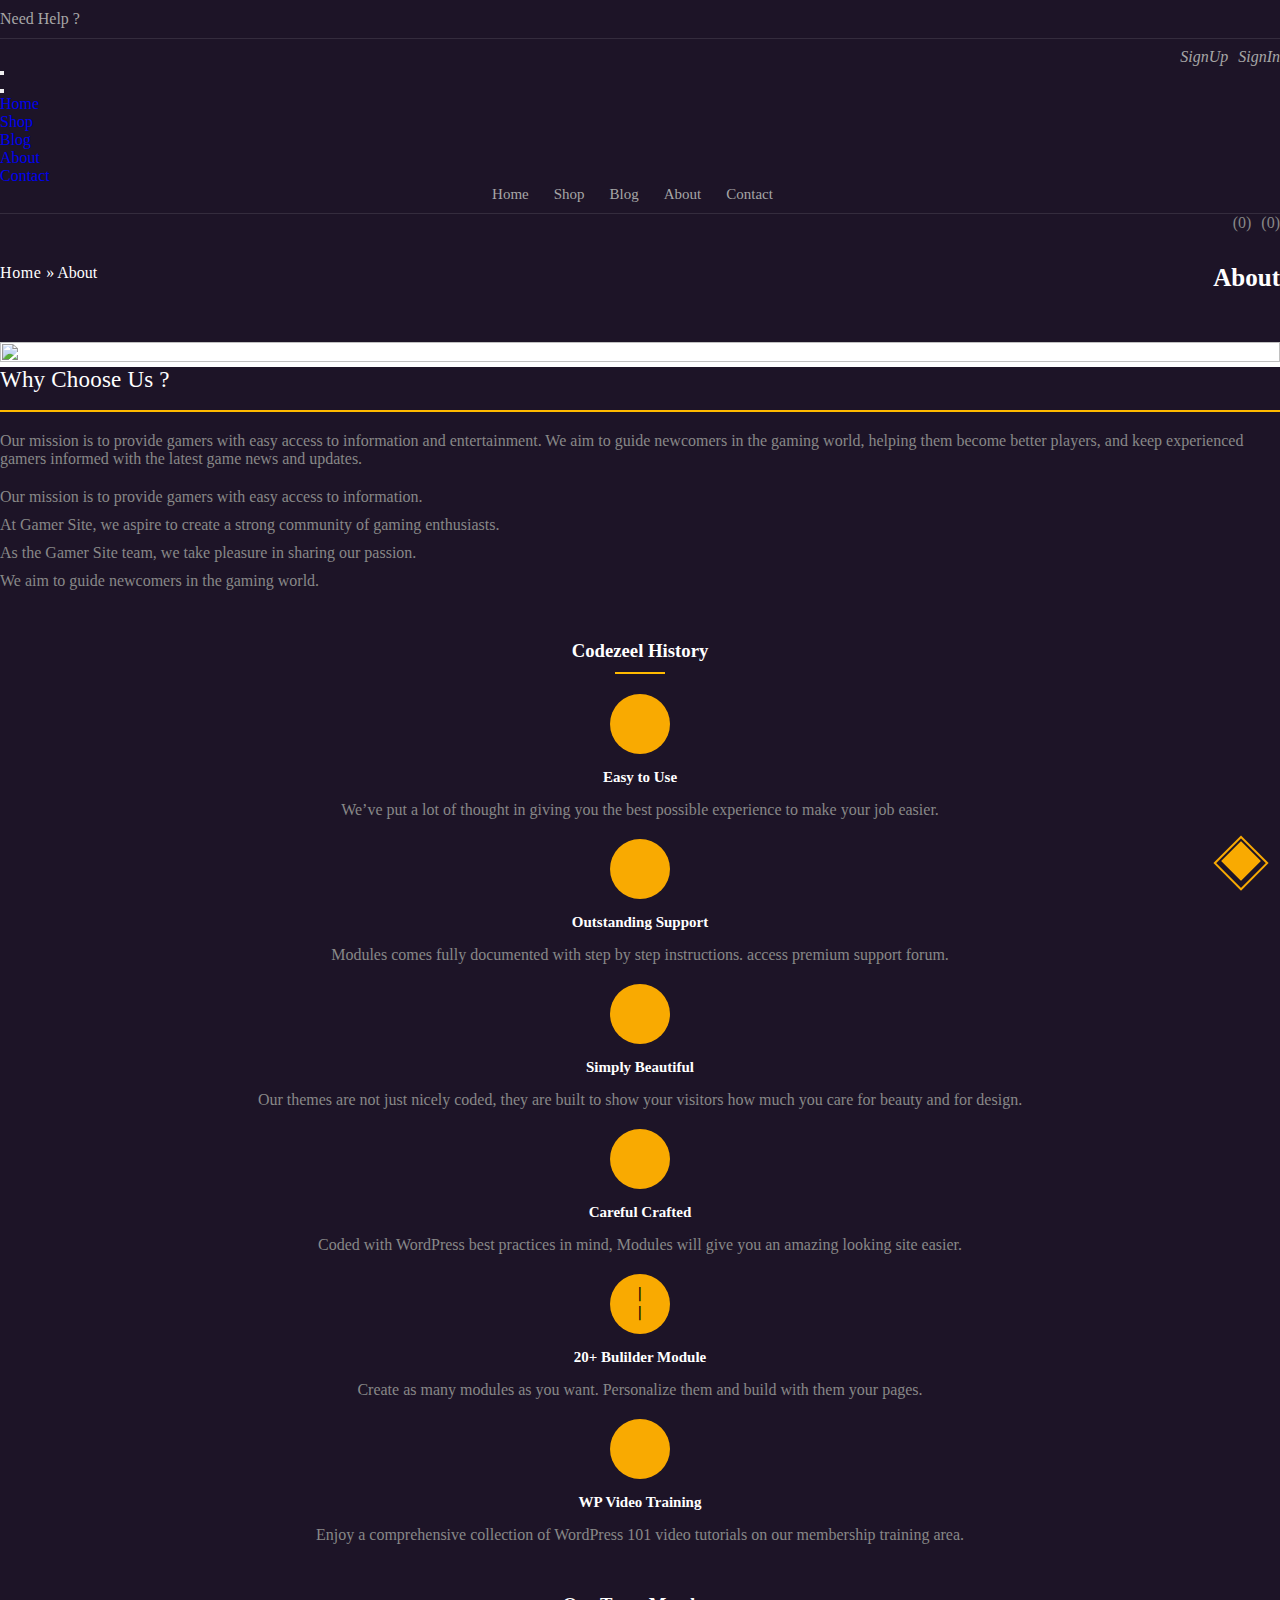
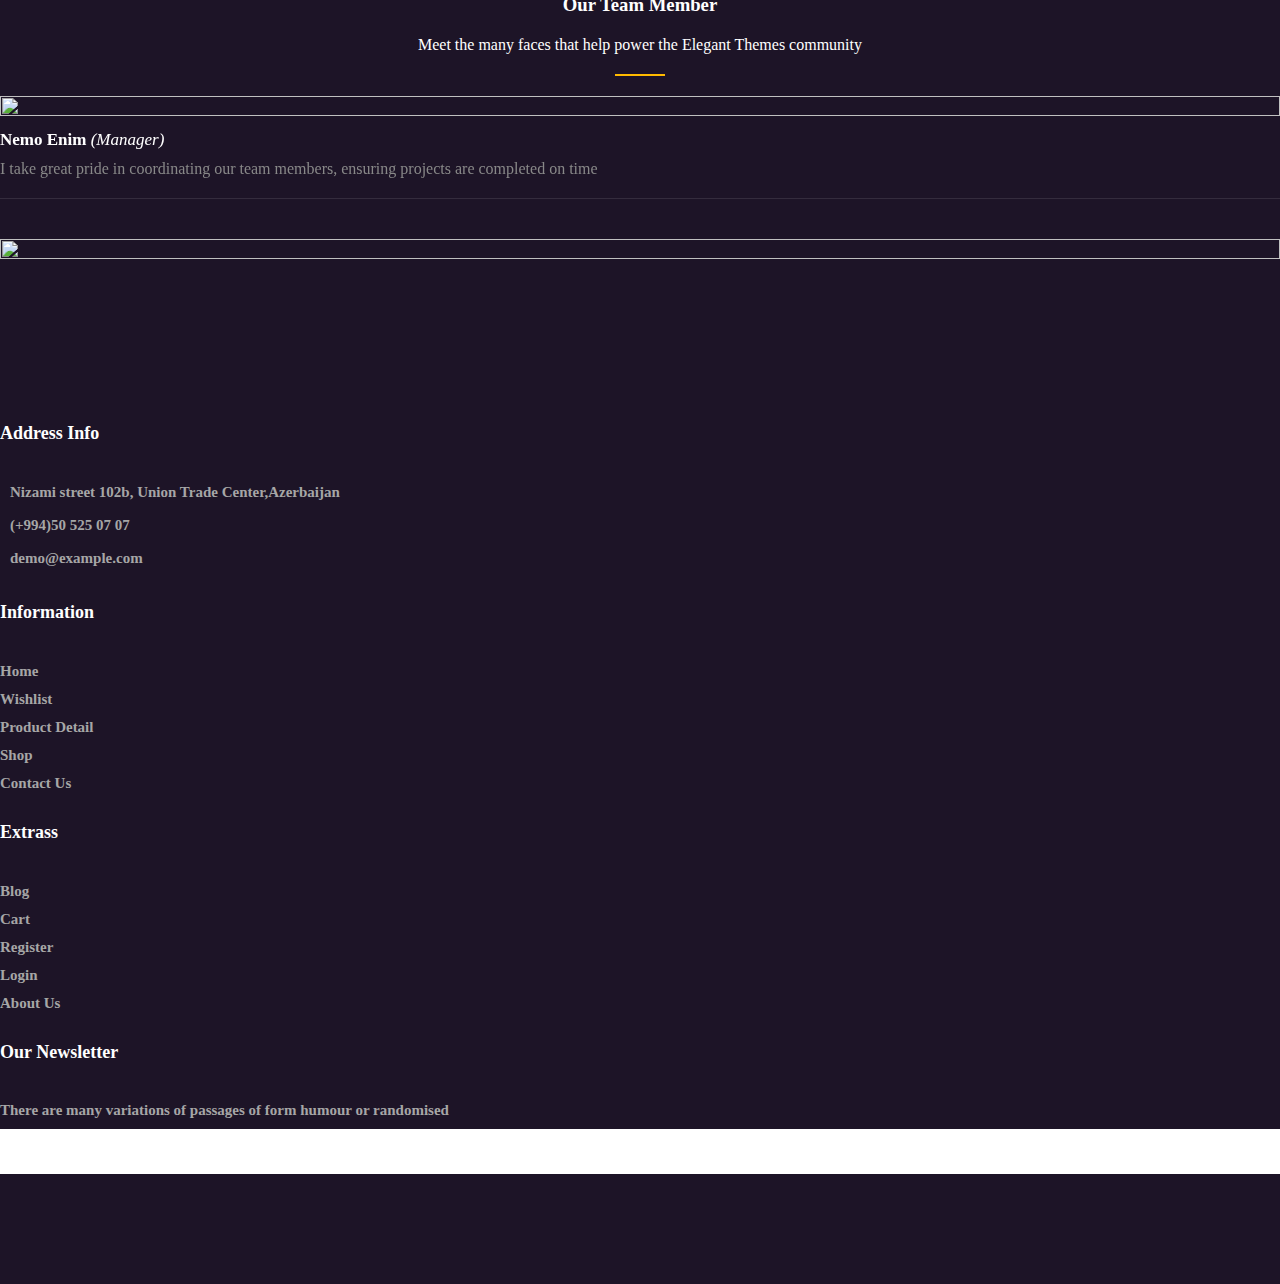
==== about.html @ 5139b68e "update navbar" ====
<!DOCTYPE html>
<html lang="en">
<head>
    <meta charset="UTF-8">
    <meta name="viewport" content="width=device-width, initial-scale=1.0">
    <title>About</title>
    

    <link rel="stylesheet" href="https://cdnjs.cloudflare.com/ajax/libs/OwlCarousel2/2.3.4/assets/owl.carousel.min.css" integrity="sha512-tS3S5qG0BlhnQROyJXvNjeEM4UpMXHrQfTGmbQ1gKmelCxlSEBUaxhRBj/EFTzpbP4RVSrpEikbmdJobCvhE3g==" crossorigin="anonymous" referrerpolicy="no-referrer" />
    <link rel="stylesheet" href="https://cdnjs.cloudflare.com/ajax/libs/OwlCarousel2/2.3.4/assets/owl.theme.default.min.css" integrity="sha512-sMXtMNL1zRzolHYKEujM2AqCLUR9F2C4/05cdbxjjLSRvMQIciEPCQZo++nk7go3BtSuK9kfa/s+a4f4i5pLkw==" crossorigin="anonymous" referrerpolicy="no-referrer" />
    <link rel="stylesheet" href="https://cdn.jsdelivr.net/npm/swiper@10/swiper-bundle.min.css" />
    <link rel="stylesheet" href="./assets/scss/pages/bootstrap/bootstrap.css">
    <link rel="stylesheet" href="./assets/scss/pages/About/about.css">

</head>
<body>
    <header>
        <section id="topbar-outer">
            <div class="container theme">
              <div class="row">
                <div class="col-3">
                  <div class="widget">
                    <div class="header-contact">
                      <span class="widget-title"
                        >need help ?
                        <i class="fa-solid fa-angle-down"></i>
                      </span>
    
                      <ul class="contact-content">
                        <li>
                          <div class="number-box">
                            <i class="fa fa-phone"></i>
                            <div class="number">505727272</div>
                          </div>
                          <div class="number-box">
                            <i class="fa fa-phone"></i>
                            <div class="number">505758525</div>
                          </div>
                          <div class="number-box">
                            <i class="fa-brands fa-whatsapp"></i>
                            <div class="number">554443344</div>
                          </div>
                          <div class="number-box">
                            <i class="fa-brands fa-skype"></i>
                            <div class="number"><span>703335566</span></div>
                          </div>
                        </li>
                      </ul>
                    </div>
                  </div>
                  <!-- wishlist-end -->
                </div>
                <div class="col-6"></div>
                <div class="col-3">
                  <div class="login-register">
                    <div class="icons">
                      <a href="/register.html" class="signUp">
                        <i class="fas fa-user-plus"></i>
                        <i class="material-icons">Sign </i>
                        <i class="material-icons">Up</i>
                      </a>
                      <a href="./login.html" class="signIn">
                        <i class="fas fa-sign-in-alt"></i>
                        <i class="material-icons">Sign </i>
                        <i class="material-icons">In</i>
                      </a>
                    </div>
                  </div>
                </div>
              </div>
            </div>
          </section>
        <section id="site-header-main">
            <div class="container">
                <div class="row">
                    <div class="col-6 col-md-3">
                        <div class="header-left">
                                        <div class="menu d-none">
                                            <button class="btn" type="button" data-bs-toggle="offcanvas" data-bs-target="#offcanvasScrolling" aria-controls="offcanvasWithBothOptions"><i class="fa-solid fa-bars"></i></button>

                                          
                                            <div class="offcanvas offcanvas-start" data-bs-scroll="true" tabindex="-1" id="offcanvasScrolling" aria-labelledby="offcanvasScrollingLabel">
                                              <div class="offcanvas-header">
                                                <h5 class="offcanvas-title" id="offcanvasScrollingLabel"></h5>
                                                <button type="button" class="btn-close text-reset" data-bs-dismiss="offcanvas" aria-label="Close"></button>
                                              </div>
                                              <div class="offcanvas-body">
                                                    
                                                <ul>
                                                    <li><a href="./index.html" class="nav-item ">Home</a></li>
                                                    <li><a href="./shop.html" class="nav-item">Shop</a></li>
                                                    <li><a href="./blog.html" class="nav-item">Blog</a></li>
                                                  
                                                    <li><a href="about.html" class="nav-item">About</a></li>
                                                    <li><a href="contact.html" class="nav-item">Contact</a></li>
                                                </ul>
                                            
                                              </div>
                                            </div>
                                        </div>
                            <a href="./index.html">
                                <img src="./assets/img/logo (1).png" alt="">
                            </a>
                         
                        </div>
                    </div>
                    <div class="col-md-6" >
                        <div class="header-center">
                           
                                <ul>
                                    <li><a href="./index.html" class="nav-main ">Home</a></li>
                                    <li><a href="./shop.html" class="nav-main">Shop</a></li>
                                    <li><a href="blog.html" class="nav-main">Blog</a></li>
                                   
                                    <li><a href="about.html" class="nav-main">About</a></li>
                                    <li><a href="contact.html" class="nav-main">Contact</a></li>
                                </ul>
                           
                        </div>
                    </div>
                    <div class="col-6 col-md-3">
                        <div class="header-right">
                            <form action="" method="get">
                                <div class="navbar">
                                
                                    <div class="search-box">
                                        <div class="searchToggle">
                                            <i class="fa-solid fa-xmark cancel"></i>
                                            <i class="fas fa-search search"></i>
                                        </div>
                                            <div class="search-field">
                                                <input type="text" placeholder="Search...">
                                                <i class="fas fa-search search"></i>
                                            </div>
                                     
                                    </div>
                                  </div>
                            </form>
                        
                              
                            <div class="wishlist image-count">
                                <a href="/wishlist.html" class="wish">
                                    <!-- <img src="./assets/img/wishlist/icons8-heart-64.png" alt="">  -->
                                    <i class="fa-solid fa-heart"></i>
                                </a>
                                 <span class="wish-count">(0)</span>
                            </div>
                            <div class="basket image-count">
                                <a href="/cart.html" class="cart">
                                    <i class="fa-solid fa-basket-shopping"></i>
                                 </a>
                                <span class="cart-count">(0)</span>
                            </div>
                           
                        </div>
                    </div>
                </div>
            </div>
        </section>
    </header>
    <main>
        <section id="page-title">
            <div class="container">
                <div class="row">
                    <div class="col-12">
                        <div class="page">
                            <div class="link">
                                <a href="./index.html">
                                    <span>Home</span>
                                </a>
                                <span class="shop"> » About</span>
                            </div>
                            <div class="title">
                                <h3>About</h3>
                            </div>
                           
                        </div>
                    </div>
                </div>
            </div>
        </section>

        <section id="about">
            <div class="container" >
                <div class="row">
                    <div class="col-sm-12 col-md-12 col-lg-6 mb-md-5">

                        <div class="swiper about">
                            <div class="swiper-wrapper">
                              <div class="swiper-slide">
                                <img src="./assets/img/blog/3.jpg" alt="">
                              </div>
                              <div class="swiper-slide">
                                <img src="./assets/img/blog/4.jpg" alt="">
                              </div>
                              <div class="swiper-slide">
                                <img src="./assets/img/blog/5.jpg" alt="">
                              </div>
                              <div class="swiper-slide">
                                <img src="./assets/img/blog/6.jpg" alt="">
                              </div>
                              <div class="swiper-slide"> 
                                <img src="./assets/img/blog/7.jpg" alt="">
                            </div>
                             
                            </div>
                            <div class="swiper-pagination"></div>
                          </div>
                       
                    </div>
                    <div class="col-sm-12 col-md-12 col-lg-6">

                        <div class="about-content">
                            <h3>Why Choose Us ?</h3>
                            <p>Our mission is to provide gamers with easy access to information and entertainment. We aim to guide newcomers in the gaming world, helping them become better players, and keep experienced gamers informed with the latest game news and updates.</p>
                                <div class="text">
                                    <div class="info">
                                        <i class="fa fa-circle"></i>
                                        <span>Our mission is to provide gamers with easy access to information. </span>
                                    </div>
                                    <div class="info">
                                        <i class="fa fa-circle"></i>
                                        <span>At Gamer Site, we aspire to create a strong community of gaming enthusiasts. </span>
                                    </div>
                                    <div class="info">
                                        <i class="fa fa-circle"></i>
                                        <span>As the Gamer Site team, we take pleasure in sharing our passion.</span>
                                    </div>
                                    <div class="info">
                                        <i class="fa fa-circle"></i>
                                        <span> We aim to guide newcomers in the gaming world. </span>
                                    </div>
                                </div>
                     
                        </div>

                    </div>
                </div>
            </div>
        </section>

        <section id="history">
            <div class="container">
                <div class="row">
                    <div class="col-12">
                        <h3>Codezeel History</h3>
                        <div class="line"></div>
                    </div>
                    <div class="col-4 my-3">
                        <div class="service-content">
                            <div class="icon">
                                <i class="service-icon fa fa-globe"></i>
                            </div>
                            <div class="title">
                                <h5>Easy to Use</h5>
                            </div>
                            <div class="description">
                                <p>We’ve put a lot of thought in giving you the best possible experience to make your job easier.</p>
                            </div>
                           
                        </div>
                    </div>
                    <div class="col-4 my-3">
                        <div class="service-content">
                            <div class="icon">
                                <i class="service-icon fa fa-comments-o"></i>
                            </div>
                            <div class="title">
                                <h5>Outstanding Support</h5>
                            </div>
                            <div class="description">
                                <p>Modules comes fully documented with step by step instructions. access premium support forum.</p>
                            </div>
                           
                        </div>
                    </div>
                    <div class="col-4 my-3">
                        <div class="service-content">
                            <div class="icon">
                                <i class="service-icon fa fa-heart-o"></i>
                            </div>
                            <div class="title">
                                <h5>Simply Beautiful</h5>
                            </div>
                            <div class="description">
                                <p>Our themes are not just nicely coded, they are built to show your visitors how much you care for beauty and for design.</p>
                            </div>
                           
                        </div>
                    </div>
                    <div class="col-4 my-3">
                        <div class="service-content">
                            <div class="icon">
                                <i class="service-icon fa fa-cube"></i>
                            </div>
                            <div class="title">
                                <h5>Careful Crafted</h5>
                            </div>
                            <div class="description">
                                <p>Coded with WordPress best practices in mind, Modules will give you an amazing looking site easier.</p>
                            </div>
                           
                        </div>
                    </div>
                    <div class="col-4 my-3">
                        <div class="service-content">
                            <div class="icon">
                                <i class="service-icon fa fa-th"></i>
                            </div>
                            <div class="title">
                                <h5>20+ Bulilder Module</h5>
                            </div>
                            <div class="description">
                                <p>Create as many modules as you want. Personalize them and build with them your pages.</p>
                            </div>
                           
                        </div>
                    </div>
                    <div class="col-4 my-3">
                        <div class="service-content">
                            <div class="icon">
                                <i class="service-icon fa fa-play-circle-o"></i>
                            </div>
                            <div class="title">
                                <h5>WP Video Training</h5>
                            </div>
                            <div class="description">
                                <p>Enjoy a comprehensive collection of WordPress 101 video tutorials on our membership training area.</p>
                            </div>
                           
                        </div>
                    </div>
                </div>
            </div>
        </section>

        <section id="team-member">
            <div class="container" style="border-bottom: 1px solid #342c3d !important;">
                <div class="row">
                    <div class="col-12">
                        <h3>Our Team Member</h3>
                        <p class="desc">Meet the many faces that help power the Elegant Themes community</p>
                        <div class="line"></div>
                    </div>

                    
                    <div class="swiper team-member">
                        <div class="swiper-wrapper">
                          <div class="swiper-slide">
                            <div class="card-carousel">
                                <div class="action-buttons">
                                    <img class="w-100 main" src="./assets/img/about/1.jpg" alt="">
                                       
                                </div>
                                <div class="position">
                                    <h4>Nemo Enim <span>(manager)</span></h4>
                                </div>
                                    <div class="description">
                                        <p> I take great pride in coordinating our team members, ensuring projects are completed on time</p>
                                    </div>
                            </div>
                          </div>
                          <div class="swiper-slide">
                            <div class="card-carousel">
                                <div class="action-buttons">
                                    <img class="w-100 main" src="./assets/img/about/2.jpg" alt="">
                                       
                                </div>
                                <div class="position">
                                    <h4>Monic Marty <span>(Assistent)</span></h4>
                                </div>
                                    <div class="description">
                                        <p>My role is to enhance your experience and ensure the smooth functioning of our platform.</p>
                                    </div>
                              
                            </div>
                          </div>
                          <div class="swiper-slide">
                            <div class="card-carousel">
                                <div class="action-buttons">
                                    <img class="w-100 main" src="./assets/img/about/3.jpg" alt="">
                                       
                                </div>
                                <div class="position">
                                    <h4>Vilorano Jeo <span>(designer)</span></h4>
                                </div>
                                    <div class="description">
                                        <p> Design has always been my true passion, and I thrive on transforming ideas into visually captivating masterpieces.</p>
                                    </div>
                              
                            </div>
                          </div>
                          <div class="swiper-slide">
                            <div class="card-carousel">
                                <div class="action-buttons">
                                    <img class="w-100 main" src="./assets/img/about/4.jpg" alt="">
                                       
                                </div>
                                <div class="position">
                                    <h4>Lili Anderson <span>(Developer)</span></h4>
                                </div>
                                    <div class="description">
                                        <p>Software development has always been my passion, and I take great pride in crafting efficient and user-friendly solutions.</p>
                                    </div>
                              
                            </div>
                          </div>
                          <div class="swiper-slide"> 
                            <div class="card-carousel">
                                <div class="action-buttons">
                                    <img class="w-100 main" src="./assets/img/about/5.jpg" alt="">
                                       
                                </div>
                                <div class="position">
                                    <h4>Mark Marley <span>(CEO)</span></h4>
                                </div>
                                    <div class="description">
                                        <p> Our mission is to continually evolve and grow to provide you with the best content and experience.</p>
                                    </div>
                              
                            </div>
                        </div>
                         
                        </div>
                        <div class="swiper-pagination"></div>
                      </div>
                </div>
            </div>
        </section>


        <section id="brand">
            <div class="container">
                <div class="row">
                    <div class="swiper brand">
                        <div class="swiper-wrapper">
                          <div class="swiper-slide " >
                            <div class="card-carousel">
                               
                                    <img class="w-100 main" src="./assets/img/brand/brand-01.png" alt="">
                                 
                              
                            </div>
                          
                          
                          </div>
                          <div class="swiper-slide " >
                            <div class="card-carousel">
                              
                                    <img class="w-100 main" src="./assets/img/brand/brand-02.png" alt="">
                                 
                              
                            </div>
                          
                          
                          </div>
                          <div class="swiper-slide " >
                            <div class="card-carousel">
                               
                                    <img class="w-100 main" src="./assets/img/brand/brand-03.png" alt="">
                                 
                               
                            </div>
                          
                          
                          </div>
                          <div class="swiper-slide " >
                            <div class="card-carousel">
                             
                                    <img class="w-100 main" src="./assets/img/brand/brand-04.png" alt="">
                                 
                              
                            </div>
                          
                          
                          </div>
                          <div class="swiper-slide " >
                            <div class="card-carousel">
                                <div class="action-buttons">
                                    <img class="w-100 main" src="./assets/img/brand/brand-05.png" alt="">
                                 
                                </div>
                            </div>
                          
                          
                          </div>
                          <div class="swiper-slide " >
                            <div class="card-carousel">
                                    <img class="w-100 main" src="./assets/img/brand/brand-01.png" alt="">
                            </div>
                          
                          
                          </div>
                         
                        
                        
                        </div>
                        <div class="swiper-button-next next-prev"></div>
                          <div class="swiper-button-prev next-prev"></div>
                       
                      </div>
                </div>
            </div>
        </section>
    </main>
    <footer>
        <section id="footer-top">
            <div class="container">
                <div class="row">
                    <div class="col-xs-6 col-sm-6 col-md-6 col-lg-3">
                        <div class="first">
                            <h3>Address Info</h3>
                            <ul>
                                <li>
                                    <div class="address content">
                                        <div class="icon">
                                            <i class="fa fa-map-marker"></i>
                                        </div>
                                        <div class="contact address"><span>Nizami street 102b, Union Trade Center,Azerbaijan</span></div>
                                    </div>
                                </li>
                                <li>
                                    <div class="phone content">
                                        <div class="icon">
                                            <i class="fa fa-phone"></i>
                                        </div>
                                        <div class="contact">
                                            <span>(+994)50 525 07 07</span>
                                        </div>
                                      
                                    </div>
                                </li>
                                <li>
                                    <div class="email content">
                                        <div class="icon">
                                            <i class="fa fa-envelope"></i>
                                        </div>
                                            <div class="contact">
                                                <span>demo@example.com</span>
                                            </div>
                                       
                                    </div>
                                </li>
                              
                            </ul>
                        </div>
                    </div>
                    <div class="col-xs-6 col-sm-6 col-md-6 col-lg-3">
                        <h3>Information</h3>
                        <ul>
                            <li><a href="home.html">Home</a></li>
                            <li><a href="wishlist.html">Wishlist</a></li>
                            <li><a href="product-detail.html">Product Detail</a></li>
                            <li><a href="shop.html">Shop</a></li>
                            <li><a href="contact.html">Contact Us</a></li>
                        </ul>
                    </div>
                    <div class="col-xs-6 col-sm-6 col-md-6 col-lg-3">
                        <h3>Extrass</h3>
                        <ul>
                            <li><a href="blog.html">Blog</a></li>
                            <li><a href="cart.html">Cart</a></li>
                            <li><a href="register.html">Register</a></li>
                            <li><a href="login.html">Login</a></li>
                            <li><a href="about.html">About Us</a></li>
                        </ul>
                    </div>
                    <div class="col-xs-6 col-sm-6 col-md-6 col-lg-3">
                        <div class="title-outer">
                            <h3>Our Newsletter</h3>
                            <p>There are many variations of passages of form humour or randomised</p>
                            <div class="tnp tnp-widget">
                                <form action="" method="post">
                                    <input type="hidden">
                                    <input type="hidden">
                                    <div class="tnp-field tnp-field-email">
                                        <input type="email" class="tnp-email">
                                        
                                    </div>
                                    <div class="tnp-field tnp-field-button">
                                        <input class="tnp-submit" type="submit" value="Subscribe">
                                    </div>
                                </form>
                            </div>
                           
                        </div>
                    </div>
                </div>
            </div>
                
        </section>
        <div class="backtotop">
            <a id="to-top" href="#" >Top</a>
        </div>

    </footer>

    <script src="https://cdnjs.cloudflare.com/ajax/libs/jquery/3.7.0/jquery.min.js" integrity="sha512-3gJwYpMe3QewGELv8k/BX9vcqhryRdzRMxVfq6ngyWXwo03GFEzjsUm8Q7RZcHPHksttq7/GFoxjCVUjkjvPdw==" crossorigin="anonymous" referrerpolicy="no-referrer"></script>
    <script src="https://cdnjs.cloudflare.com/ajax/libs/OwlCarousel2/2.3.4/owl.carousel.min.js" integrity="sha512-bPs7Ae6pVvhOSiIcyUClR7/q2OAsRiovw4vAkX+zJbw3ShAeeqezq50RIIcIURq7Oa20rW2n2q+fyXBNcU9lrw==" crossorigin="anonymous" referrerpolicy="no-referrer"></script>
    <script src="https://cdn.jsdelivr.net/npm/swiper@10/swiper-bundle.min.js"></script>
   
    <script src="https://kit.fontawesome.com/9c6e6ff268.js" crossorigin="anonymous"></script>
   
    <script src="./assets/js/bootstrap.js"></script>
    <script src="./assets/js/about.js"></script>
   
</body>
</html>
---- assets/scss/pages/About/about.css ----
@media (max-width: 575.98px) {
  #topbar-outer .header-contact {
    float: right !important;
  }
  #topbar-outer .header-contact .widget-title {
    font-size: 12px !important;
  }
  #topbar-outer .header-contact .widget-title i {
    display: none !important;
  }
  #topbar-outer .header-contact ul i {
    display: none !important;
  }
  #topbar-outer .header-contact ul .number {
    font-size: 8px !important;
  }
  #topbar-outer .login-register .icons a {
    color: #a6a6a6;
    text-decoration: none;
    font-size: 8px !important;
  }
  #topbar-outer .login-register .icons a:hover {
    color: #ffba00;
  }
  #topbar-outer .login-register .icons a .fas {
    display: none !important;
  }
  #topbar-outer .login-register .icons a i {
    font-size: 10px !important;
  }
  #topbar-outer .login-register .icons .signIn {
    padding-right: 10px;
  }
}
@media (max-width: 767.98px) {
  #topbar-outer .header-contact .widget-title {
    font-size: 12px !important;
  }
  #topbar-outer .header-contact .widget-title i {
    display: none !important;
  }
  #topbar-outer .header-contact ul i {
    display: none !important;
  }
  #topbar-outer .header-contact ul .number {
    font-size: 8px !important;
  }
  #topbar-outer .login-register .icons a {
    color: #a6a6a6;
    text-decoration: none;
    font-size: 12px !important;
  }
  #topbar-outer .login-register .icons a:hover {
    color: #ffba00;
  }
  #topbar-outer .login-register .icons a .fas {
    display: none !important;
  }
  #topbar-outer .login-register .icons .signIn {
    padding-right: 10px;
  }
  #site-header-main .col-md-6 {
    display: none !important;
  }
  #site-header-main .header-left a img {
    width: 100px !important;
  }
  #site-header-main .header-left .menu button.btn {
    padding: 0 7px 0 0;
  }
  #site-header-main .header-left .menu button.btn i.fa-bars {
    font-size: 20px !important;
  }
}
@media (max-width: 991.98px) {
  #topbar-outer .header-contact .widget-title {
    font-size: 12px !important;
  }
  #topbar-outer .header-contact .widget-title i {
    display: none !important;
  }
  #topbar-outer .header-contact ul i {
    display: none !important;
  }
  #topbar-outer .header-contact ul .number {
    font-size: 8px !important;
  }
  #topbar-outer .search-bar form input::-moz-placeholder {
    font-size: 10px !important;
  }
  #topbar-outer .search-bar form input::placeholder {
    font-size: 10px !important;
  }
  #topbar-outer .search-bar form i {
    display: none !important;
  }
  #topbar-outer ul i {
    display: none !important;
  }
  #topbar-outer ul .number {
    font-size: 12px !important;
  }
  #topbar-outer .login-register .icons a {
    color: #a6a6a6;
    text-decoration: none;
    font-size: 12px !important;
  }
  #topbar-outer .login-register .icons a:hover {
    color: #ffba00;
  }
  #topbar-outer .login-register .icons .signIn {
    padding-right: 10px;
  }
  #site-header-main .header-left {
    display: flex;
    align-items: center;
  }
  #site-header-main .header-left .menu {
    display: block !important;
  }
  #site-header-main .header-left .menu button.btn {
    padding: 0 7px 0 0;
  }
  #site-header-main .header-left .menu button.btn i.fa-bars {
    font-size: 25px;
  }
  #site-header-main .header-left .menu .btn {
    border: none !important;
    box-shadow: none !important;
  }
  #site-header-main .header-left .menu .fa-bars {
    color: #ffffff !important;
  }
  #site-header-main .header-left .menu .offcanvas-start {
    width: 200px !important;
  }
  #site-header-main .header-left .menu .offcanvas-body {
    background-color: #1d1427 !important;
  }
  #site-header-main .header-left .menu .offcanvas-body ul {
    padding: 0;
    list-style: none;
  }
  #site-header-main .header-left .menu .offcanvas-body ul li {
    padding-bottom: 10px;
  }
  #site-header-main .header-left .menu .offcanvas-body ul li a {
    text-decoration: none;
    color: #ffffff;
  }
  #site-header-main .header-left .menu .offcanvas-body ul li a:hover {
    color: #ffba00;
    border-bottom: 1px solid #ffba00;
  }
  #site-header-main .header-left .menu .offcanvas-header {
    background-color: #1d1427 !important;
  }
  #site-header-main .header-left .menu .offcanvas-header .btn-close {
    background-color: #ffffff !important;
    color: #ffffff !important;
    width: 8px !important;
    height: 8px !important;
  }
  #site-header-main .header-left a {
    display: inline-block;
    text-decoration: none;
  }
  #site-header-main .header-left a img {
    max-width: 100%;
    height: auto;
  }
  #site-header-main .header-center {
    display: flex;
    justify-content: center;
    align-items: center;
    display: none !important;
  }
  #site-header-main .header-center ul {
    display: flex;
    list-style: none;
    gap: 7px !important;
  }
  #site-header-main .header-center ul li {
    margin-right: 15px;
  }
  #site-header-main .header-center ul li:last-child {
    margin-left: 0;
  }
  #site-header-main .header-center ul li a {
    text-decoration: none;
    color: #a6a6a6;
    font-size: 10px !important;
    font-weight: 500;
  }
  #site-header-main .header-center ul li a:hover {
    color: #ffba00;
  }
  #site-header-main .header-center ul li .active-nav {
    border-bottom: 1px solid #ffba00;
    color: #ffba00;
  }
  #site-header-main .header-right .search-box {
    padding-top: 10px;
  }
  #site-header-main .header-right .image-count a {
    width: 20px !important;
    height: 20px !important;
  }
  #site-header-main .header-right .image-count a img {
    width: 100%;
    height: 100%;
    -o-object-fit: cover;
       object-fit: cover;
  }
  #site-header-main .header-right span {
    font-size: 10px;
  }
}
@media (max-width: 1199.98px) {
  #site-header-main .header-center {
    display: flex;
    justify-content: center;
    align-items: center;
  }
  #site-header-main .header-center ul {
    display: flex;
    list-style: none;
    gap: 7px !important;
  }
  #site-header-main .header-center ul li {
    margin-right: 15px;
  }
  #site-header-main .header-center ul li:last-child {
    margin-left: 0;
  }
  #site-header-main .header-center ul li a {
    text-decoration: none;
    color: #a6a6a6;
    font-size: 10px !important;
    font-weight: 500;
  }
  #site-header-main .header-center ul li a:hover {
    color: #ffba00;
  }
  #site-header-main .header-center ul li .active-nav {
    border-bottom: 1px solid #ffba00;
    color: #ffba00;
  }
}
@media (max-width: 1399.98px) {
  #site-header-main .header-center {
    display: flex;
    justify-content: center;
    align-items: center;
  }
  #site-header-main .header-center ul {
    display: flex;
    list-style: none;
    gap: 10px;
  }
  #site-header-main .header-center ul li {
    margin-right: 15px;
  }
  #site-header-main .header-center ul li:last-child {
    margin-left: 0;
  }
  #site-header-main .header-center ul li a {
    text-decoration: none;
    color: #a6a6a6;
    font-size: 15px !important;
    font-weight: 500;
  }
  #site-header-main .header-center ul li a:hover {
    color: #ffba00;
  }
  #site-header-main .header-center ul li .active-nav {
    border-bottom: 1px solid #ffba00;
    color: #ffba00;
  }
}
.active {
  border-bottom: 1px solid #ffba00 !important;
  color: #ffba00 !important;
}

* {
  margin: 0;
  padding: 0;
  box-sizing: border-box;
  font-family: "Oxanium", cursive;
}

.scroll-ivent {
  width: 100%;
  position: fixed;
  top: 0;
  transition: transform 5s ease;
}

#topbar-outer {
  border-bottom: 1px solid #342c3d;
}
#topbar-outer .widget {
  padding: 10px 0;
  display: flex;
}
#topbar-outer .widget a {
  text-decoration: none;
  color: #a6a6a6;
  text-transform: capitalize;
  letter-spacing: 0.5px;
}
#topbar-outer .header-contact {
  position: relative;
  z-index: 3;
}
#topbar-outer .header-contact .widget-title {
  color: #a6a6a6;
  text-transform: capitalize;
  cursor: pointer;
}
#topbar-outer .header-contact .widget-title:hover {
  color: #ffba00;
}
#topbar-outer .header-contact .widget-title:hover i {
  color: #ffba00;
}
#topbar-outer .header-contact i {
  color: #a6a6a6;
  font-size: 12px;
}
#topbar-outer .header-contact ul {
  padding: 10px;
  border: 1px solid #342c3d;
  background-color: #1d1427;
  position: absolute;
  display: none;
  top: 35px;
}
#topbar-outer .header-contact ul li {
  list-style-type: none;
}
#topbar-outer .header-contact ul li .number-box {
  padding: 5px;
  display: flex;
  align-items: center;
  justify-content: center;
}
#topbar-outer .header-contact ul li i {
  font-size: 12px;
  padding-right: 5px;
}
#topbar-outer .header-contact ul li .fa-whatsapp {
  color: #1c8d42;
}
#topbar-outer .header-contact ul li .fa-skype {
  color: #00adef;
}
#topbar-outer .login-register {
  float: right;
  padding: 10px 0;
}
#topbar-outer .login-register .icons {
  display: flex;
  align-items: center;
}
#topbar-outer .login-register .icons a {
  color: #a6a6a6;
  text-decoration: none;
  display: flex;
  align-items: center;
  justify-content: center;
}
#topbar-outer .login-register .icons a:hover {
  color: #ffba00;
}
#topbar-outer .login-register .icons .signUp {
  padding-right: 10px;
}

#site-header-main {
  padding: 20px 0 10px 0;
  border-bottom: 1px solid #342c3d;
  background-color: #1d1427;
  z-index: 99;
}
#site-header-main .header-left {
  display: flex;
  align-items: center;
  height: 100%;
}
#site-header-main .header-left a {
  display: inline-block;
  text-decoration: none;
}
#site-header-main .header-left a img {
  max-width: 100%;
  height: auto;
}
#site-header-main .header-center {
  display: flex;
  justify-content: center;
  align-items: center;
  height: 100%;
}
#site-header-main .header-center ul {
  display: flex;
  list-style: none;
  gap: 10px;
}
#site-header-main .header-center ul li {
  margin-right: 15px;
}
#site-header-main .header-center ul li:last-child {
  margin-left: 0;
}
#site-header-main .header-center ul li a {
  text-decoration: none;
  color: #a6a6a6;
  font-size: 20px;
  font-weight: 500;
}
#site-header-main .header-center ul li a:hover {
  color: #ffba00;
}
#site-header-main .header-right {
  height: 100%;
  display: flex;
  float: right;
}
#site-header-main .header-right span {
  display: block;
  color: #ffba00;
}
#site-header-main .header-right .navbar .search-box {
  position: relative;
}
#site-header-main .header-right .navbar .search-box .searchToggle {
  width: 40px;
  height: 40px;
  display: flex;
  justify-content: center;
  align-items: center;
  background-color: transparent;
}
#site-header-main .header-right .navbar .search-box .searchToggle i {
  position: absolute;
  color: #888888;
  font-size: 20px;
  cursor: pointer;
  transition: all 0.3s ease;
}
#site-header-main .header-right .navbar .search-box .searchToggle i:hover {
  color: #ffba00;
}
#site-header-main .header-right .navbar .search-box .searchToggle i.cancel {
  opacity: 0;
  pointer-events: none;
}
#site-header-main .header-right .navbar .search-box .searchToggle.active i.cancel {
  opacity: 1;
  pointer-events: auto;
}
#site-header-main .header-right .navbar .search-box .searchToggle.active i.search {
  opacity: 0;
  pointer-events: none;
}
#site-header-main .header-right .navbar .search-box .searchToggle.active ~ .search-field {
  bottom: -74px;
  opacity: 1;
  pointer-events: auto;
}
#site-header-main .header-right .navbar .search-box .search-field {
  position: absolute;
  bottom: -85px;
  right: 0px;
  width: 250px;
  height: 50px;
  display: flex;
  align-items: center;
  background-color: #342c3d;
  padding: 3px;
  border-radius: 6px;
  z-index: 2;
  box-shadow: 0 5px 5px rgba(0, 0, 0, 0.1);
  opacity: 0;
  pointer-events: none;
  transition: all 0.3s ease;
}
#site-header-main .header-right .navbar .search-box .search-field::before {
  content: "";
  position: absolute;
  right: 14px;
  top: -4px;
  width: 12px;
  height: 12px;
  background-color: #342c3d;
  transform: rotate(-45deg);
  z-index: -1;
}
#site-header-main .header-right .navbar .search-box .search-field input {
  width: 100%;
  height: 100%;
  padding: 0 45px 0 15px;
  outline: none;
  border: none;
  border-radius: 4px;
  background-color: #342c3d;
  color: #ffffff;
  font-size: 14px;
  font-weight: 400;
}
#site-header-main .header-right .navbar .search-box .search-field i {
  position: absolute;
  font-size: 17px;
  right: 15px;
  cursor: pointer;
  color: #888888;
}
#site-header-main .header-right .navbar .search-box .search-field i:hover {
  color: #ffba00;
}
#site-header-main .header-right .image-count {
  display: flex;
  justify-content: center;
  align-items: center;
}
#site-header-main .header-right .image-count:hover a {
  color: #ffba00;
}
#site-header-main .header-right .image-count:hover span {
  color: #ffba00;
}
#site-header-main .header-right .image-count span {
  color: #888888;
}
#site-header-main .header-right .wishlist {
  padding-right: 10px;
  display: flex;
}
#site-header-main .header-right .wishlist .wish {
  text-decoration: none;
  background-color: #1d1427;
  display: block;
  font-size: 20px;
  color: #888888;
}
#site-header-main .header-right .basket {
  display: flex;
}
#site-header-main .header-right .basket .cart {
  text-decoration: none;
  background-color: #1d1427;
  font-size: 20px;
  color: #888888;
}

@media (max-width: 575.98px) {
  #footer-top {
    padding: 100px 0;
  }
  #footer-top h3 {
    color: #ffffff;
    font-size: 15px !important;
    margin: 20px 0;
    text-transform: capitalize;
    line-height: 20px;
    font-weight: 600;
    letter-spacing: 0.4;
    background: transparent;
    border: none;
    padding-bottom: 20px;
  }
  #footer-top ul {
    padding: 0;
    list-style: none;
  }
  #footer-top ul li {
    padding-bottom: 10px;
  }
  #footer-top ul li .content {
    display: flex;
    margin-bottom: 5px;
  }
  #footer-top ul li .content i {
    font-size: 12px !important;
    color: #ffba00;
  }
  #footer-top ul li .content .contact {
    padding-left: 10px;
  }
  #footer-top ul li .content .contact span {
    color: #a6a6a6;
    font-size: 12px !important;
    font-weight: 600;
  }
  #footer-top ul li a {
    text-decoration: none;
    color: #a6a6a6;
    font-size: 12px !important;
    font-weight: 600;
  }
  #footer-top ul li a:hover {
    color: #ffba00;
  }
  #footer-top p {
    color: #a6a6a6;
    font-size: 12px !important;
    font-weight: 600;
  }
  #footer-top .tnp-widget {
    margin: 10px 0;
    position: relative;
    display: inline-block;
    width: 100%;
  }
  #footer-top .tnp-widget .tnp-submit {
    position: relative;
    width: 35px !important;
    height: 35px !important;
    font-size: 0;
    color: #a6a6a6;
    background-image: url("../../../../assets/img/newsletter.png");
    background-attachment: scroll;
    background-repeat: no-repeat;
    background-color: transparent;
    background-position: center 13px;
    padding: 0;
    transition: none;
  }
  #footer-top .tnp-widget form input {
    border: none;
    outline: none;
    height: 45px;
  }
  #footer-top .tnp-widget form .tnp-field {
    vertical-align: top;
    margin-left: 0;
    display: inline-block;
    width: 100%;
  }
  #footer-top .tnp-widget form .tnp-field .tnp-email {
    color: #858588;
    cursor: text;
    margin: 0;
    padding: 11px 45px 11px 15px;
    width: 100%;
    min-width: 200px;
    background-color: #ffffff;
  }
  #footer-top .tnp-widget form .tnp-field-button {
    width: auto;
    position: absolute;
    right: 0;
    top: 0;
  }
}
@media (max-width: 991.98px) {
  #footer-top {
    padding: 100px 0;
  }
  #footer-top h3 {
    color: #ffffff;
    font-size: 15px !important;
    margin: 20px 0;
    text-transform: capitalize;
    line-height: 20px;
    font-weight: 600;
    letter-spacing: 0.4;
    background: transparent;
    border: none;
    padding-bottom: 20px;
  }
  #footer-top ul {
    padding: 0;
    list-style: none;
  }
  #footer-top ul li {
    padding-bottom: 10px;
  }
  #footer-top ul li .content {
    display: flex;
    margin-bottom: 5px;
  }
  #footer-top ul li .content i {
    font-size: 12px !important;
    color: #ffba00;
  }
  #footer-top ul li .content .contact {
    padding-left: 10px;
  }
  #footer-top ul li .content .contact span {
    color: #a6a6a6;
    font-size: 12px !important;
    font-weight: 600;
  }
  #footer-top ul li a {
    text-decoration: none;
    color: #a6a6a6;
    font-size: 12px !important;
    font-weight: 600;
  }
  #footer-top ul li a:hover {
    color: #ffba00;
  }
  #footer-top p {
    color: #a6a6a6;
    font-size: 12px !important;
    font-weight: 600;
  }
  #footer-top .tnp-widget {
    margin: 10px 0;
    position: relative;
    display: inline-block;
    width: 100%;
  }
  #footer-top .tnp-widget .tnp-submit {
    position: relative;
    width: 35px !important;
    height: 35px !important;
    font-size: 0;
    color: #a6a6a6;
    background-image: url("../../../../assets/img/newsletter.png");
    background-attachment: scroll;
    background-repeat: no-repeat;
    background-color: transparent;
    background-position: center 13px;
    padding: 0;
    transition: none;
  }
  #footer-top .tnp-widget form input {
    border: none;
    outline: none;
    height: 45px;
  }
  #footer-top .tnp-widget form .tnp-field {
    vertical-align: top;
    margin-left: 0;
    display: inline-block;
    width: 100%;
  }
  #footer-top .tnp-widget form .tnp-field .tnp-email {
    color: #858588;
    cursor: text;
    margin: 0;
    padding: 11px 45px 11px 15px;
    width: 100%;
    min-width: 200px;
    background-color: #ffffff;
  }
  #footer-top .tnp-widget form .tnp-field-button {
    width: auto;
    position: absolute;
    right: 0;
    top: 0;
  }
}
* {
  margin: 0;
  padding: 0;
  box-sizing: border-box;
  font-family: "Oxanium", cursive;
}

footer {
  background-color: #1d1427;
  background-image: url("../../../../assets/img/footer-bg.png");
  background-size: cover;
  background-repeat: no-repeat;
  background-attachment: scroll;
}
footer #footer-top {
  padding: 100px 0;
}
footer #footer-top h3 {
  color: #ffffff;
  font-size: 18px;
  margin: 20px 0;
  text-transform: capitalize;
  line-height: 20px;
  font-weight: 600;
  letter-spacing: 0.4;
  background: transparent;
  border: none;
  padding-bottom: 20px;
}
footer #footer-top ul {
  padding: 0;
  list-style: none;
}
footer #footer-top ul li {
  padding-bottom: 10px;
}
footer #footer-top ul li .content {
  display: flex;
  margin-bottom: 5px;
}
footer #footer-top ul li .content i {
  font-size: 15px;
  color: #ffba00;
}
footer #footer-top ul li .content .contact {
  padding-left: 10px;
}
footer #footer-top ul li .content .contact span {
  color: #a6a6a6;
  font-size: 15px;
  font-weight: 600;
}
footer #footer-top ul li a {
  text-decoration: none;
  color: #a6a6a6;
  font-size: 15px;
  font-weight: 600;
}
footer #footer-top ul li a:hover {
  color: #ffba00;
}
footer #footer-top p {
  color: #a6a6a6;
  font-size: 15px;
  font-weight: 600;
}
footer #footer-top .tnp-widget {
  margin: 10px 0;
  position: relative;
  display: inline-block;
  width: 100%;
}
footer #footer-top .tnp-widget .tnp-submit {
  position: relative;
  width: 45px;
  height: 45px;
  font-size: 0;
  color: #666668;
  background-image: url("../../../../assets/img/newsletter.png");
  background-attachment: scroll;
  background-repeat: no-repeat;
  background-color: transparent;
  background-position: center 13px;
  padding: 0;
  transition: none;
}
footer #footer-top .tnp-widget form input {
  border: none;
  outline: none;
  height: 45px;
}
footer #footer-top .tnp-widget form .tnp-field {
  vertical-align: top;
  margin-left: 0;
  display: inline-block;
  width: 100%;
}
footer #footer-top .tnp-widget form .tnp-field .tnp-email {
  color: #1d1427;
  cursor: text;
  margin: 0;
  padding: 11px 45px 11px 15px;
  width: 100%;
  min-width: 200px;
  background-color: #ffffff;
}
footer #footer-top .tnp-widget form .tnp-field-button {
  width: auto;
  position: absolute;
  right: 0;
  top: 0;
}
footer .backtotop #to-top {
  cursor: pointer;
  height: 28px;
  width: 28px;
  position: fixed;
  bottom: 25px;
  right: 25px;
  text-align: center;
  z-index: 99;
  background-color: #f9aa01;
  font-size: 0;
  color: #1d1427;
  transform: rotate(45deg);
  -webkit-transform: rotate(45deg);
  -ms-transform: rotate(45deg);
  -o-transform: rotate(45deg);
  -moz-transform: rotate(45deg);
  transition: all 0.1s ease-in-out;
  -webkit-transition: all 0.1s ease-in-out;
  -moz-transition: all 0.1s ease-in-out;
  -ms-transition: all 0.1s ease-in-out;
  -o-transition: all 0.1s ease-in-out;
}
footer .backtotop #to-top::before {
  font-family: "FontAwesome";
  content: "\f102";
  font-size: 12px !important;
  position: absolute;
  left: 2px !important;
  right: 3px !important;
  top: 5px !important;
  transition: all 0.1s ease-in-out;
  -webkit-transition: all 0.1s ease-in-out;
  -moz-transition: all 0.1s ease-in-out;
  -ms-transition: all 0.1s ease-in-out;
  -o-transition: all 0.1s ease-in-out;
  transform: rotate(-45deg);
  -webkit-transform: rotate(-45deg);
  -ms-transform: rotate(-45deg);
  -o-transform: rotate(-45deg);
  -moz-transform: rotate(-45deg);
}
footer .backtotop #to-top::after {
  content: "";
  border: 2px solid #f9aa01 !important;
  display: block;
  position: absolute;
  height: 35px;
  width: 35px;
  top: -4px;
  left: -4px;
  right: -4px;
  bottom: -4px;
  animation: blink 2s steps(5, start) infinite;
  -webkit-animation: blink 1s steps(5, start) infinite;
  transition: all 0.5s ease 0s;
}
footer .backtotop #to-top:hover::after {
  animation: none;
  -webkit-animation: none;
}

@keyframes blink {
  to {
    visibility: hidden;
  }
}
@media (max-width: 991.98px) {
  #page-title {
    margin: 50px 0;
  }
  #page-title .page {
    display: flex;
    flex-direction: column-reverse;
    justify-content: center;
    align-items: center;
  }
  #page-title .page .link a {
    text-decoration: none;
    color: #ffffff;
    font-weight: normal;
    padding: 0 0px;
    letter-spacing: 0.6px;
  }
  #page-title .page .link a:hover {
    color: #ffba00;
  }
  #page-title .page .link .shop {
    color: #ffffff;
  }
  #page-title .page .title h3 {
    font-size: 25px;
    color: #ffffff;
  }
}
@media (max-width: 1199.98px) {
  #about {
    margin-bottom: 30px;
  }
  #about .swiper {
    width: 100%;
    height: 100%;
  }
  #about .swiper-slide {
    text-align: center;
    font-size: 18px;
    background: #fff;
    display: flex;
    justify-content: center;
    align-items: center;
  }
  #about .swiper-slide img {
    display: block;
    width: 100%;
    height: 100%;
    -o-object-fit: cover;
       object-fit: cover;
  }
  #about .swiper-pagination span {
    color: #ffba00;
    background-color: #ffba00;
  }
  #about .about-content h3 {
    color: #ffffff;
    font-size: 15px !important;
    line-height: 26px;
    font-weight: 500;
    letter-spacing: 0.2px;
    text-transform: capitalize;
    padding-bottom: 12px !important;
    border-bottom: 2px solid #ffba00;
  }
  #about .about-content p {
    font-size: 12px;
    margin: 1-px 0 !important;
  }
  #about .about-content .text .info {
    margin-top: 10px;
  }
  #about .about-content .text .info i {
    color: #ffba00;
    font-size: 12px;
  }
  #about .about-content .text .info span {
    font-size: 12px;
    color: #888888;
  }
  #history {
    margin: 50px 0;
  }
  #history h3 {
    text-align: center;
    color: #ffffff;
    margin-bottom: 10px;
  }
  #history .line {
    margin: 0 auto;
    width: 50px;
    height: 2px;
    background-color: #ffba00;
  }
  #history .service-content {
    width: 100%;
    display: flex;
    flex-direction: column;
    justify-content: center;
    align-items: center;
    margin: 20px 0;
  }
  #history .service-content:hover .icon i {
    transform: scale(1.2);
    -webkit-transform: scale(1.2);
    -o-transform: scale(1.2);
    -ms-transform: scale(1.2);
    transition: all 0.3s ease 0s;
    -webkit-transition: all 0.3s ease 0s;
    -o-transition: all 0.3s ease 0s;
    -ms-transition: all 0.3s ease 0s;
    -moz-osx-font-smoothing: grayscale;
    -webkit-font-smoothing: antialiased;
    display: var(--fa-display, inline-block);
    font-style: normal;
    font-variant: normal;
    text-rendering: auto;
  }
  #history .service-content .icon {
    border-radius: 50%;
    -webkit-border-radius: 50%;
    -moz-border-radius: 50%;
    display: inline-block;
    font-size: 20px !important;
    text-align: center;
    transition: all 500ms ease 0s;
    -webkit-transition: all 500ms ease 0s;
    -o-transition: all 500ms ease 0s;
    -moz-transition: all 500ms ease 0s;
    height: 60px;
    line-height: 60px;
    position: relative;
    width: 60px;
    margin: 0;
  }
  #history .service-content .icon i {
    color: #000000;
    background-color: #f9aa01;
    border-radius: 50%;
    -webkit-border-radius: 50%;
    -moz-border-radius: 50%;
    display: inline-block;
    font-size: 20px !important;
    text-align: center;
    transition: all 500ms ease 0s;
    -webkit-transition: all 500ms ease 0s;
    -o-transition: all 500ms ease 0s;
    -moz-transition: all 500ms ease 0s;
    height: 60px;
    line-height: 60px;
    position: relative;
    width: 60px;
    margin: 0;
  }
  #history .service-content .icon .fa-globe::before {
    content: "\f57d";
  }
  #history .service-content .icon .fa-comments-o::before {
    content: "\f0e6";
  }
  #history .service-content .icon .fa-heart-o::before {
    content: "\f08a";
  }
  #history .service-content .icon .fa-cube:before {
    content: "\f1b2";
  }
  #history .service-content .icon .fa-th::before {
    content: "\f00a";
  }
  #history .service-content .icon .fa-play-circle-o::before {
    content: "\f01d";
  }
  #history .service-content .title {
    padding: 15px 0;
  }
  #history .service-content .title h5 {
    color: #ffffff;
    font-size: 12px !important;
    font-weight: 600;
    text-transform: initial;
  }
  #history .service-content .description p {
    text-align: center;
    font-size: 12px;
  }
  #team-member {
    margin-bottom: 20px;
  }
  #team-member h3 {
    text-align: center;
    color: #ffffff;
    margin-bottom: 20px;
  }
  #team-member .desc {
    margin-bottom: 20px;
    text-align: center;
    color: #ffffff;
  }
  #team-member .line {
    margin: 0 auto;
    width: 50px;
    height: 2px;
    background-color: #ffba00;
  }
  #team-member .card-carousel {
    width: 100%;
    height: 100%;
    position: relative;
    background-color: transparent;
    margin: 20px 0;
  }
  #team-member .card-carousel .action-buttons {
    position: relative;
  }
  #team-member .card-carousel .action-buttons img {
    display: block;
    width: 100%;
    height: 100%;
    -o-object-fit: cover;
       object-fit: cover;
  }
  #team-member .card-carousel .position, #team-member .card-carousel .description {
    background-color: transparent;
    background: none;
  }
  #team-member .card-carousel .position {
    padding: 10px 0;
  }
  #team-member .card-carousel .position h4 {
    font-size: 12px !important;
    color: #ffffff;
    text-transform: capitalize;
  }
  #team-member .card-carousel .position h4 span {
    font-size: 10px !important;
    font-style: italic;
    font-weight: 300 !important;
  }
  .next-prev {
    color: #f9aa01;
    display: none !important;
  }
}
* {
  margin: 0;
  padding: 0;
  box-sizing: border-box;
  font-family: "Oxanium", cursive;
}

body {
  background-color: #1d1427;
  background-image: url("/assets/img/body-bg.jpg");
  background-position: top center;
  background-repeat: no-repeat;
  background-attachment: scroll;
  color: #888888;
}

#page-title {
  margin: 50px 0;
}
#page-title .page {
  display: flex;
  justify-content: space-between;
}
#page-title .page .link a {
  text-decoration: none;
  color: #ffffff;
  font-weight: normal;
  padding: 0 0px;
  letter-spacing: 0.6px;
}
#page-title .page .link a:hover {
  color: #ffba00;
}
#page-title .page .link .shop {
  color: #ffffff;
}
#page-title .page .title h3 {
  font-size: 25px;
  color: #ffffff;
}

#about {
  margin-bottom: 30px;
}
#about .swiper {
  width: 100%;
  height: 100%;
}
#about .swiper-slide {
  text-align: center;
  font-size: 18px;
  background: #fff;
  display: flex;
  justify-content: center;
  align-items: center;
}
#about .swiper-slide img {
  display: block;
  width: 100%;
  height: 100%;
  -o-object-fit: cover;
     object-fit: cover;
}
#about .swiper-pagination span {
  color: #ffba00;
  background-color: #ffba00;
}
#about .about-content h3 {
  color: #ffffff;
  font-size: 23px;
  line-height: 26px;
  font-weight: 500;
  letter-spacing: 0.2px;
  text-transform: capitalize;
  padding-bottom: 17px;
  border-bottom: 2px solid #ffba00;
}
#about .about-content p {
  margin: 20px 0;
}
#about .about-content .text .info {
  margin-top: 10px;
}
#about .about-content .text .info i {
  color: #ffba00;
}
#about .about-content .text .info span {
  color: #888888;
}

#history {
  margin: 50px 0;
}
#history h3 {
  text-align: center;
  color: #ffffff;
  margin-bottom: 10px;
}
#history .line {
  margin: 0 auto;
  width: 50px;
  height: 2px;
  background-color: #ffba00;
}
#history .service-content {
  width: 100%;
  display: flex;
  flex-direction: column;
  justify-content: center;
  align-items: center;
  margin: 20px 0;
}
#history .service-content:hover .icon i {
  transform: scale(1.2);
  -webkit-transform: scale(1.2);
  -o-transform: scale(1.2);
  -ms-transform: scale(1.2);
  transition: all 0.3s ease 0s;
  -webkit-transition: all 0.3s ease 0s;
  -o-transition: all 0.3s ease 0s;
  -ms-transition: all 0.3s ease 0s;
  -moz-osx-font-smoothing: grayscale;
  -webkit-font-smoothing: antialiased;
  display: var(--fa-display, inline-block);
  font-style: normal;
  font-variant: normal;
  text-rendering: auto;
}
#history .service-content .icon {
  border-radius: 50%;
  -webkit-border-radius: 50%;
  -moz-border-radius: 50%;
  display: inline-block;
  font-size: 30px;
  text-align: center;
  transition: all 500ms ease 0s;
  -webkit-transition: all 500ms ease 0s;
  -o-transition: all 500ms ease 0s;
  -moz-transition: all 500ms ease 0s;
  height: 60px;
  line-height: 60px;
  position: relative;
  width: 60px;
  margin: 0;
}
#history .service-content .icon i {
  color: #000000;
  background-color: #f9aa01;
  border-radius: 50%;
  -webkit-border-radius: 50%;
  -moz-border-radius: 50%;
  display: inline-block;
  font-size: 30px;
  text-align: center;
  transition: all 500ms ease 0s;
  -webkit-transition: all 500ms ease 0s;
  -o-transition: all 500ms ease 0s;
  -moz-transition: all 500ms ease 0s;
  height: 60px;
  line-height: 60px;
  position: relative;
  width: 60px;
  margin: 0;
}
#history .service-content .icon .fa-globe::before {
  content: "\f57d";
}
#history .service-content .icon .fa-comments-o::before {
  content: "\f0e6";
}
#history .service-content .icon .fa-heart-o::before {
  content: "\f08a";
}
#history .service-content .icon .fa-cube:before {
  content: "\f1b2";
}
#history .service-content .icon .fa-th::before {
  content: "\f00a";
}
#history .service-content .icon .fa-play-circle-o::before {
  content: "\f01d";
}
#history .service-content .title {
  padding: 15px 0;
}
#history .service-content .title h5 {
  color: #ffffff;
  font-size: 15px;
  font-weight: 600;
  text-transform: initial;
}
#history .service-content .description p {
  text-align: center;
}

#team-member {
  margin-bottom: 20px;
}
#team-member h3 {
  text-align: center;
  color: #ffffff;
  margin-bottom: 20px;
}
#team-member .desc {
  margin-bottom: 20px;
  text-align: center;
  color: #ffffff;
}
#team-member .line {
  margin: 0 auto;
  width: 50px;
  height: 2px;
  background-color: #ffba00;
}
#team-member .card-carousel {
  width: 100%;
  height: 100%;
  position: relative;
  background-color: transparent;
  margin: 20px 0;
}
#team-member .card-carousel .action-buttons {
  position: relative;
}
#team-member .card-carousel .action-buttons img {
  display: block;
  width: 100%;
  height: 100%;
  -o-object-fit: cover;
     object-fit: cover;
}
#team-member .card-carousel .position, #team-member .card-carousel .description {
  background-color: transparent;
  background: none;
}
#team-member .card-carousel .position {
  padding: 10px 0;
}
#team-member .card-carousel .position h4 {
  font-size: 17px;
  color: #ffffff;
  text-transform: capitalize;
}
#team-member .card-carousel .position h4 span {
  font-style: italic;
  font-weight: 300 !important;
}

.next-prev {
  color: #f9aa01;
  display: none !important;
}

#brand {
  margin: 40px 0;
}
#brand .swiper {
  margin-top: 40px;
  width: 100%;
  height: 100%;
}
#brand .swiper .swiper-slide {
  text-align: center;
  font-size: 15px;
  background: none;
  display: flex;
  justify-content: center;
  align-items: center;
}
#brand .swiper .swiper-slide .card-carousel {
  width: 100%;
  height: 100%;
  position: relative;
}
#brand .swiper .swiper-slide .card-carousel img {
  display: block;
  width: 100%;
  height: 100%;
  -o-object-fit: cover;
     object-fit: cover;
}
#brand .swiper .next-prev {
  color: #f9aa01;
  display: none;
}
#brand .swiper:hover .next-prev {
  display: block;
}/*# sourceMappingURL=about.css.map */
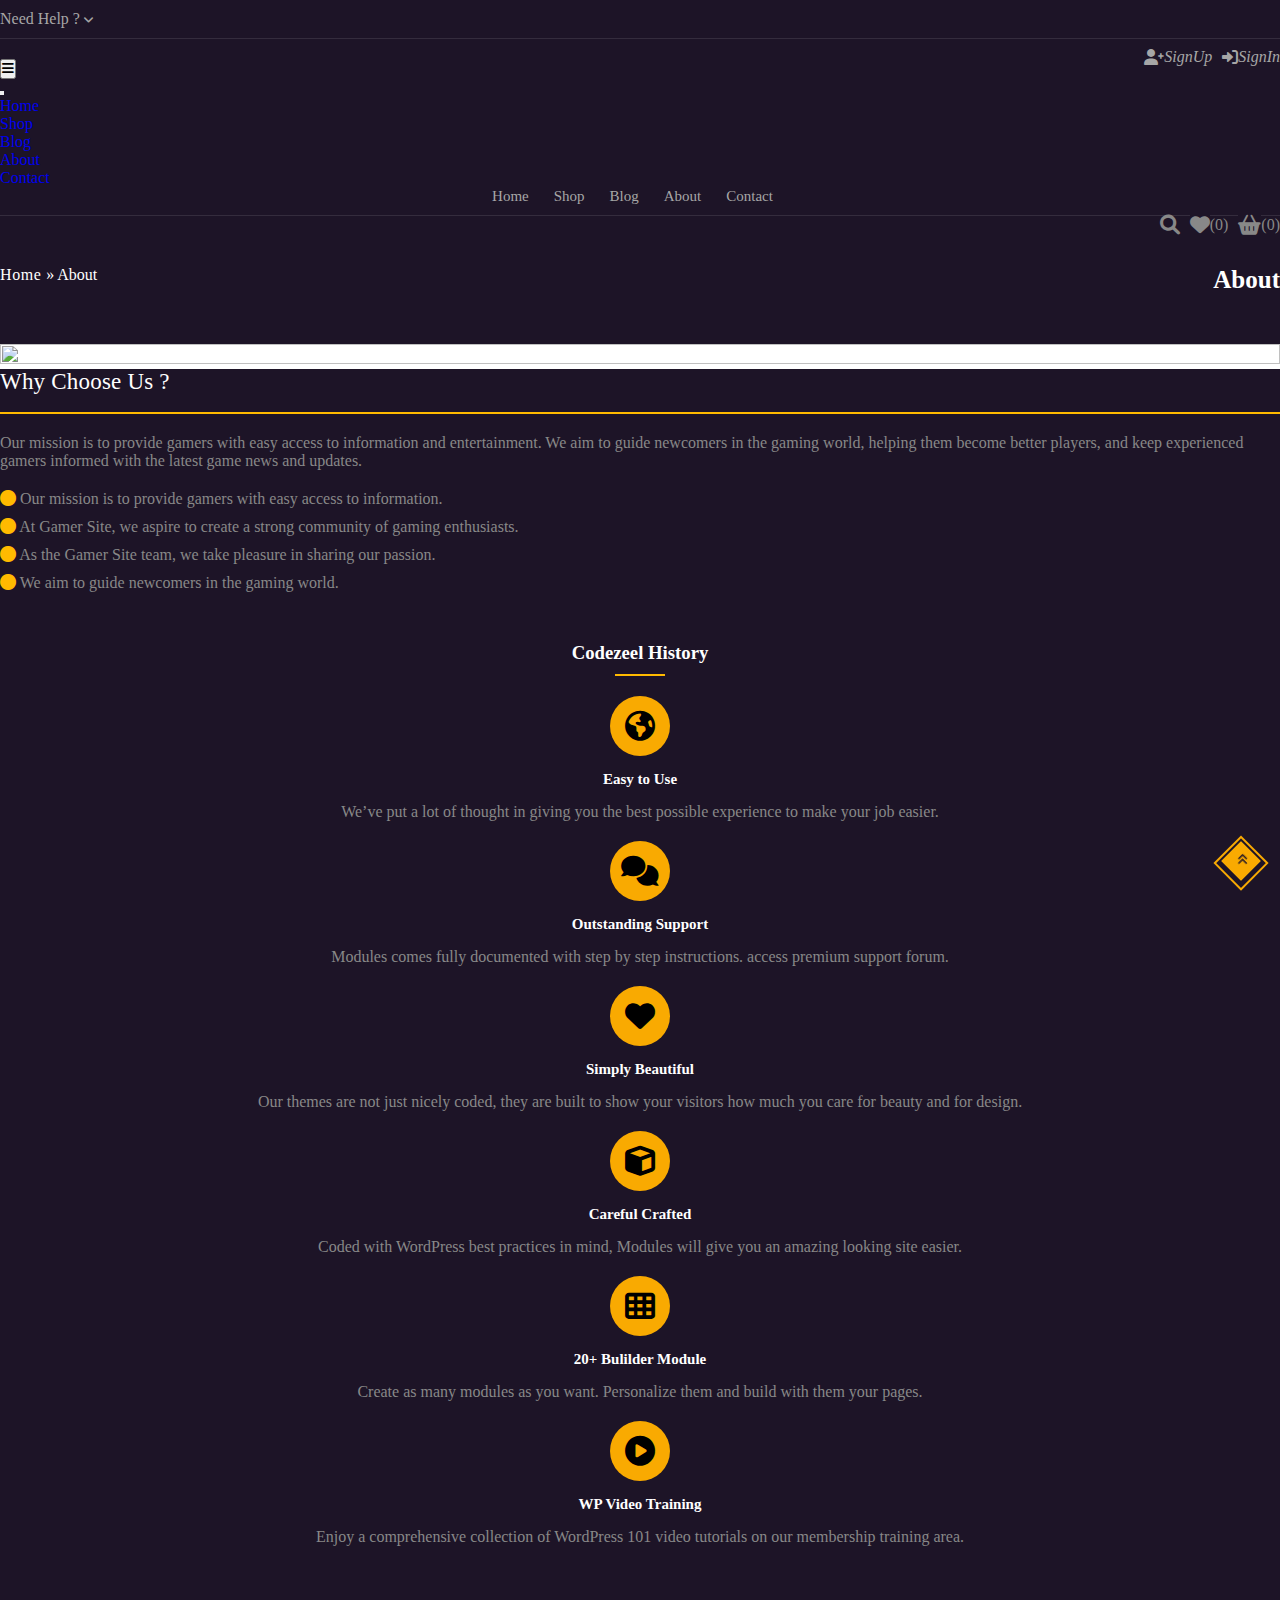
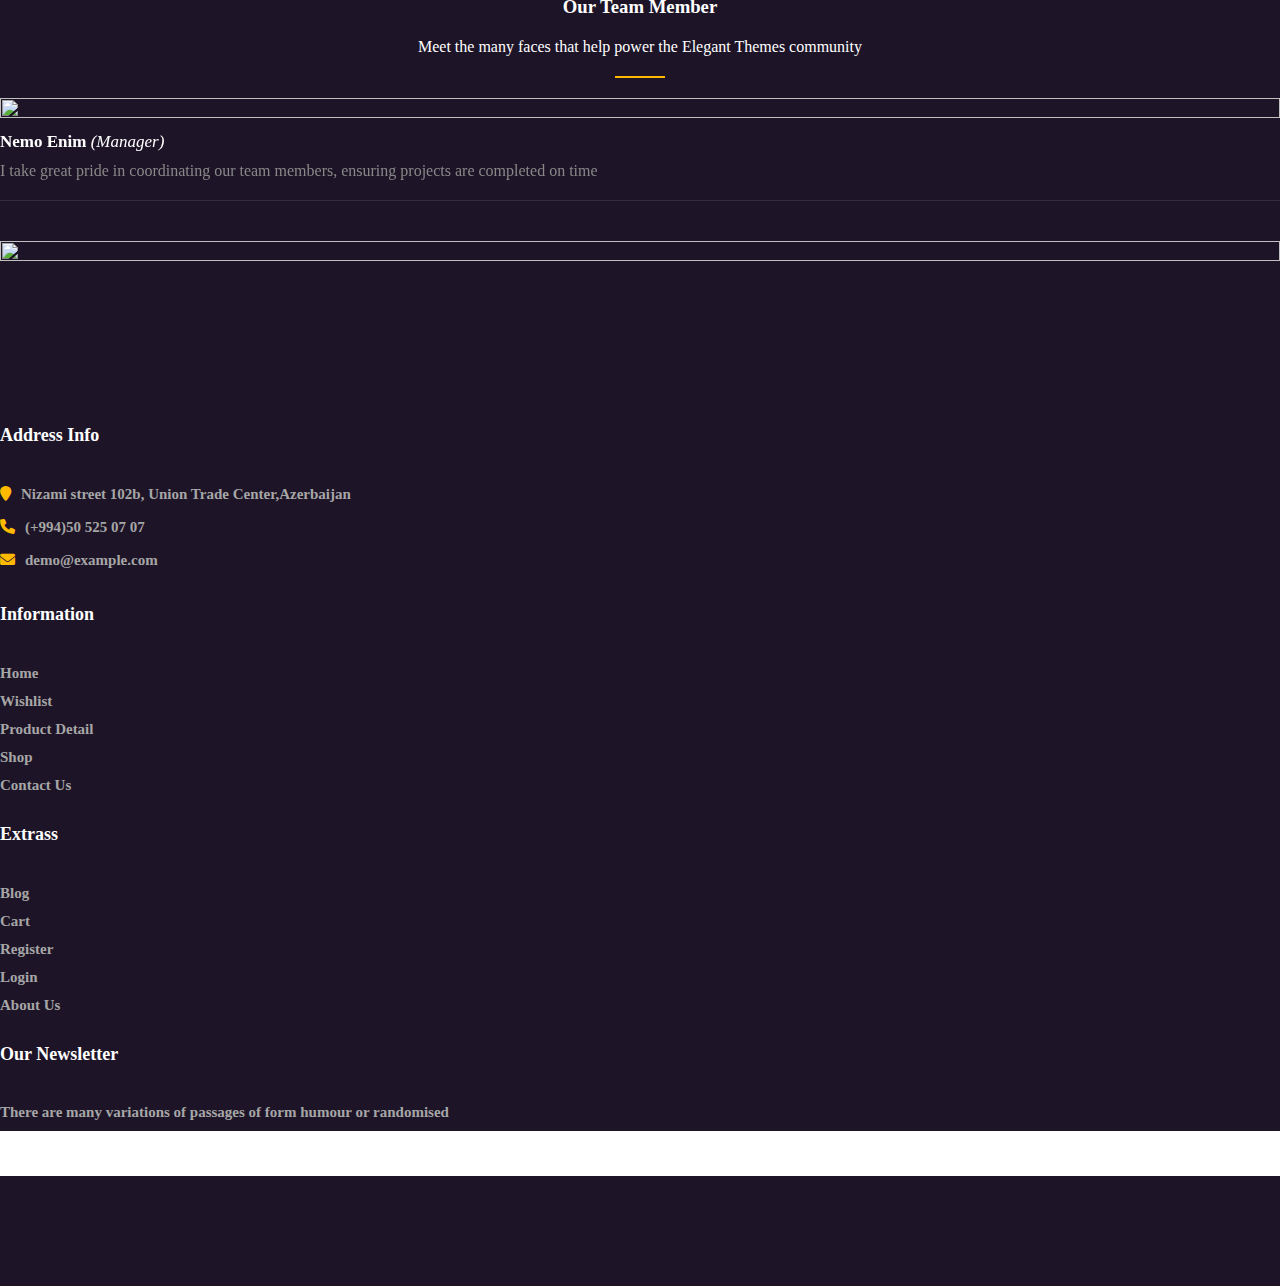
==== commit cc451f8b: "update our-products section" ====
--- a/about.html
+++ b/about.html
@@ -5,7 +5,7 @@
     <meta name="viewport" content="width=device-width, initial-scale=1.0">
     <title>About</title>
     
-
+    <link href="https://cdnjs.cloudflare.com/ajax/libs/font-awesome/6.0.0-beta3/css/all.min.css" rel="stylesheet">
     <link rel="stylesheet" href="https://cdnjs.cloudflare.com/ajax/libs/OwlCarousel2/2.3.4/assets/owl.carousel.min.css" integrity="sha512-tS3S5qG0BlhnQROyJXvNjeEM4UpMXHrQfTGmbQ1gKmelCxlSEBUaxhRBj/EFTzpbP4RVSrpEikbmdJobCvhE3g==" crossorigin="anonymous" referrerpolicy="no-referrer" />
     <link rel="stylesheet" href="https://cdnjs.cloudflare.com/ajax/libs/OwlCarousel2/2.3.4/assets/owl.theme.default.min.css" integrity="sha512-sMXtMNL1zRzolHYKEujM2AqCLUR9F2C4/05cdbxjjLSRvMQIciEPCQZo++nk7go3BtSuK9kfa/s+a4f4i5pLkw==" crossorigin="anonymous" referrerpolicy="no-referrer" />
     <link rel="stylesheet" href="https://cdn.jsdelivr.net/npm/swiper@10/swiper-bundle.min.css" />
